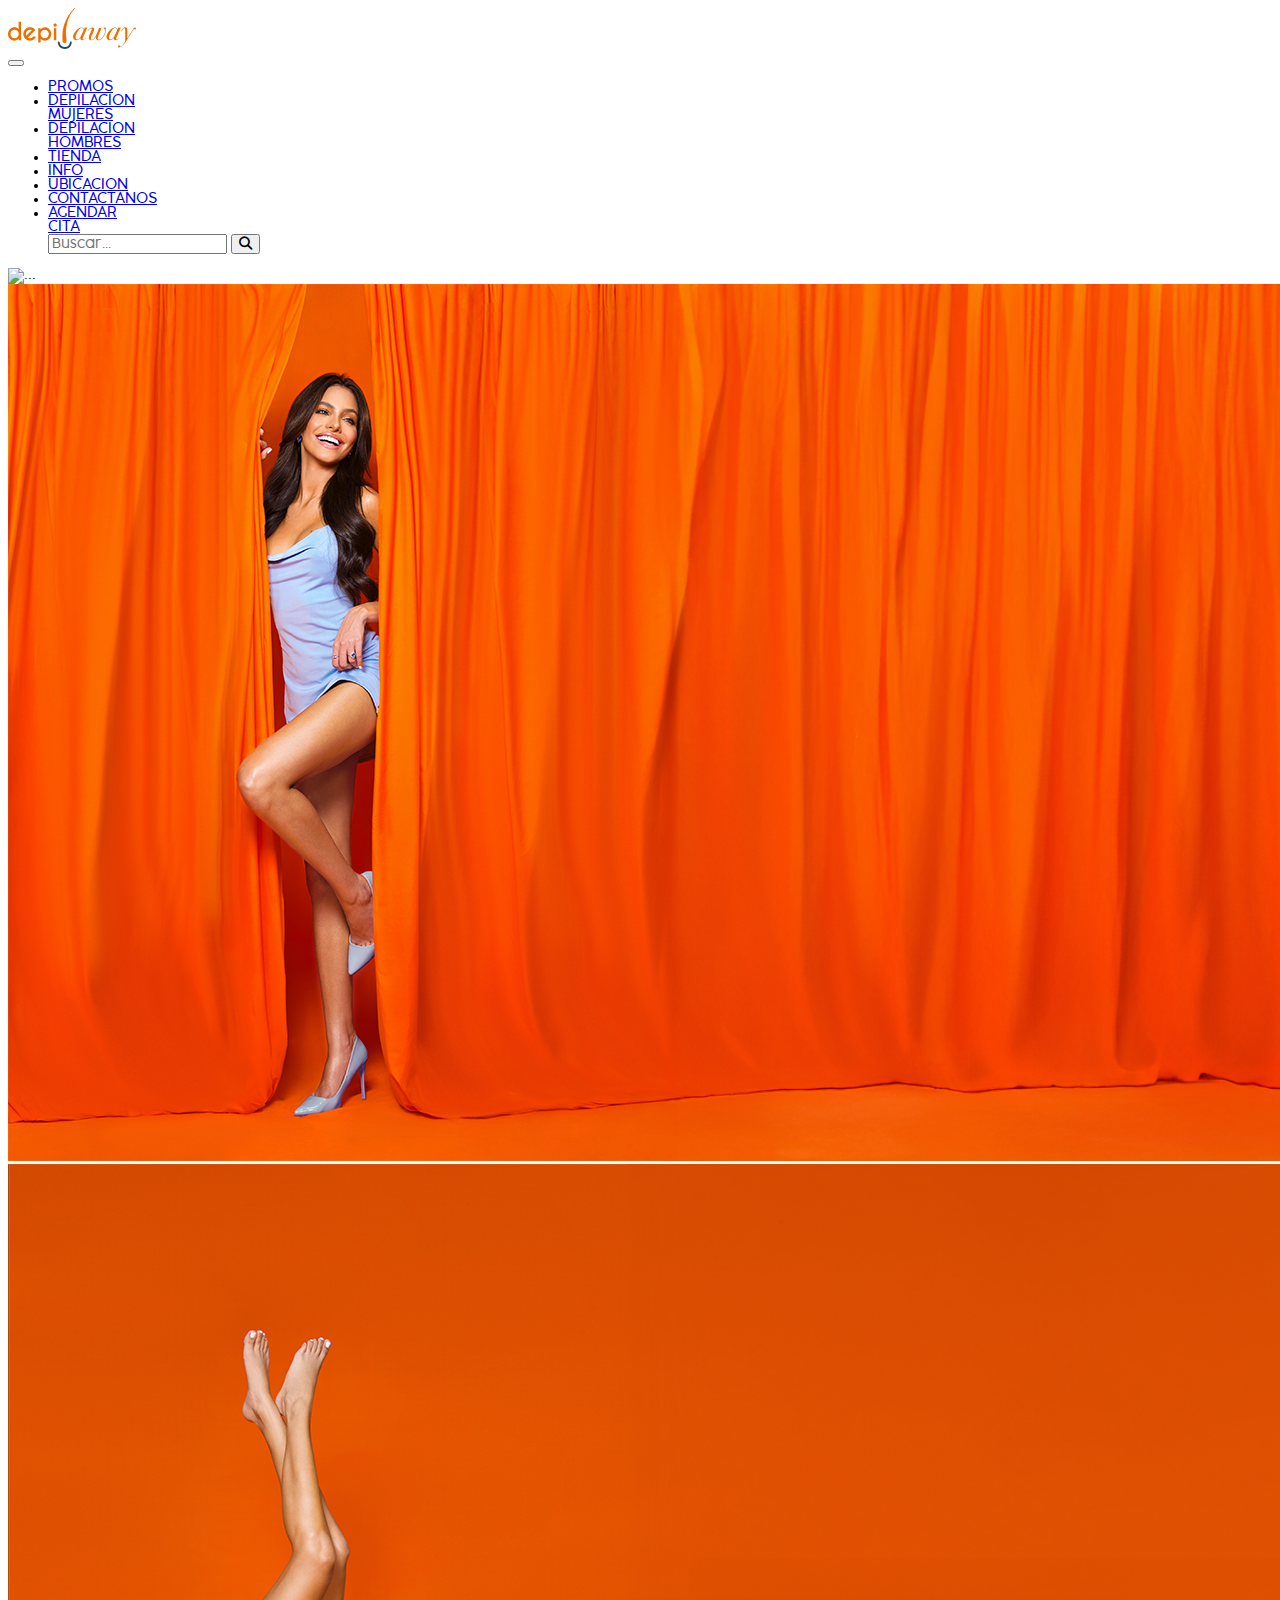
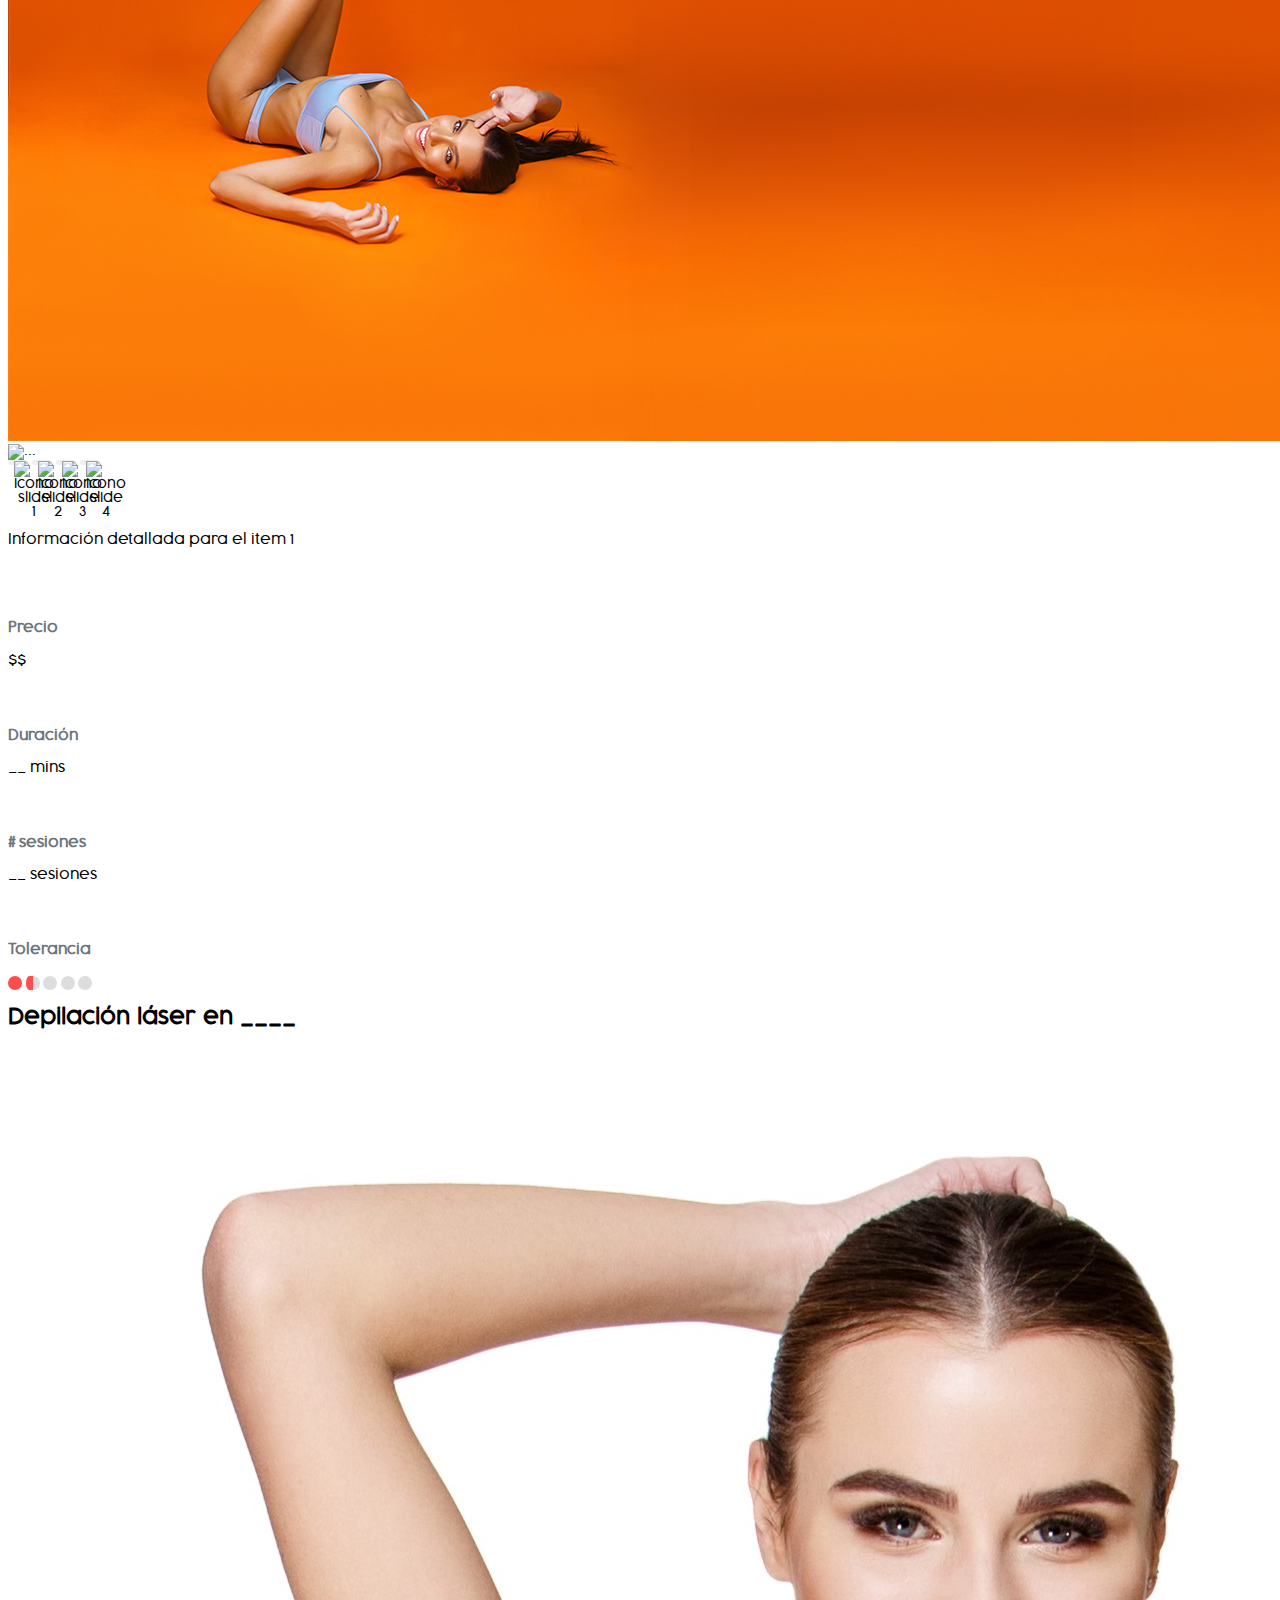
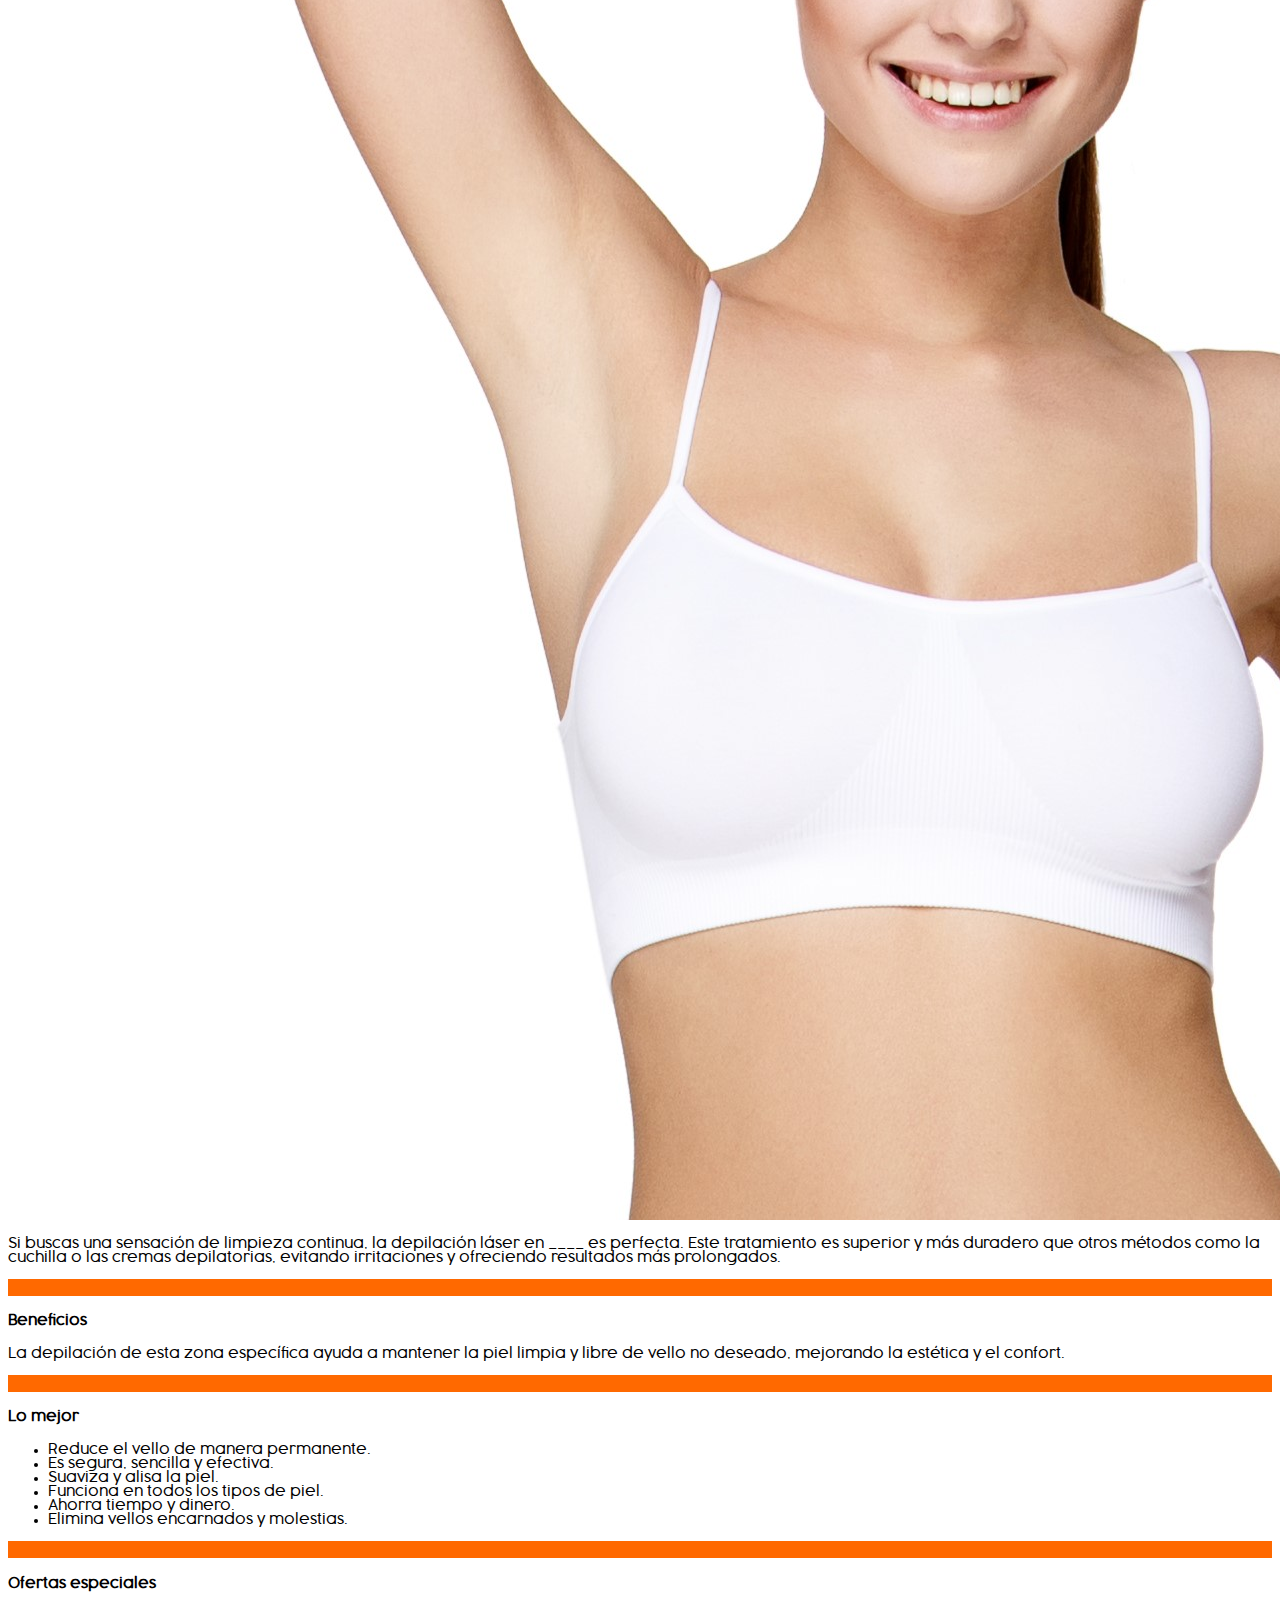
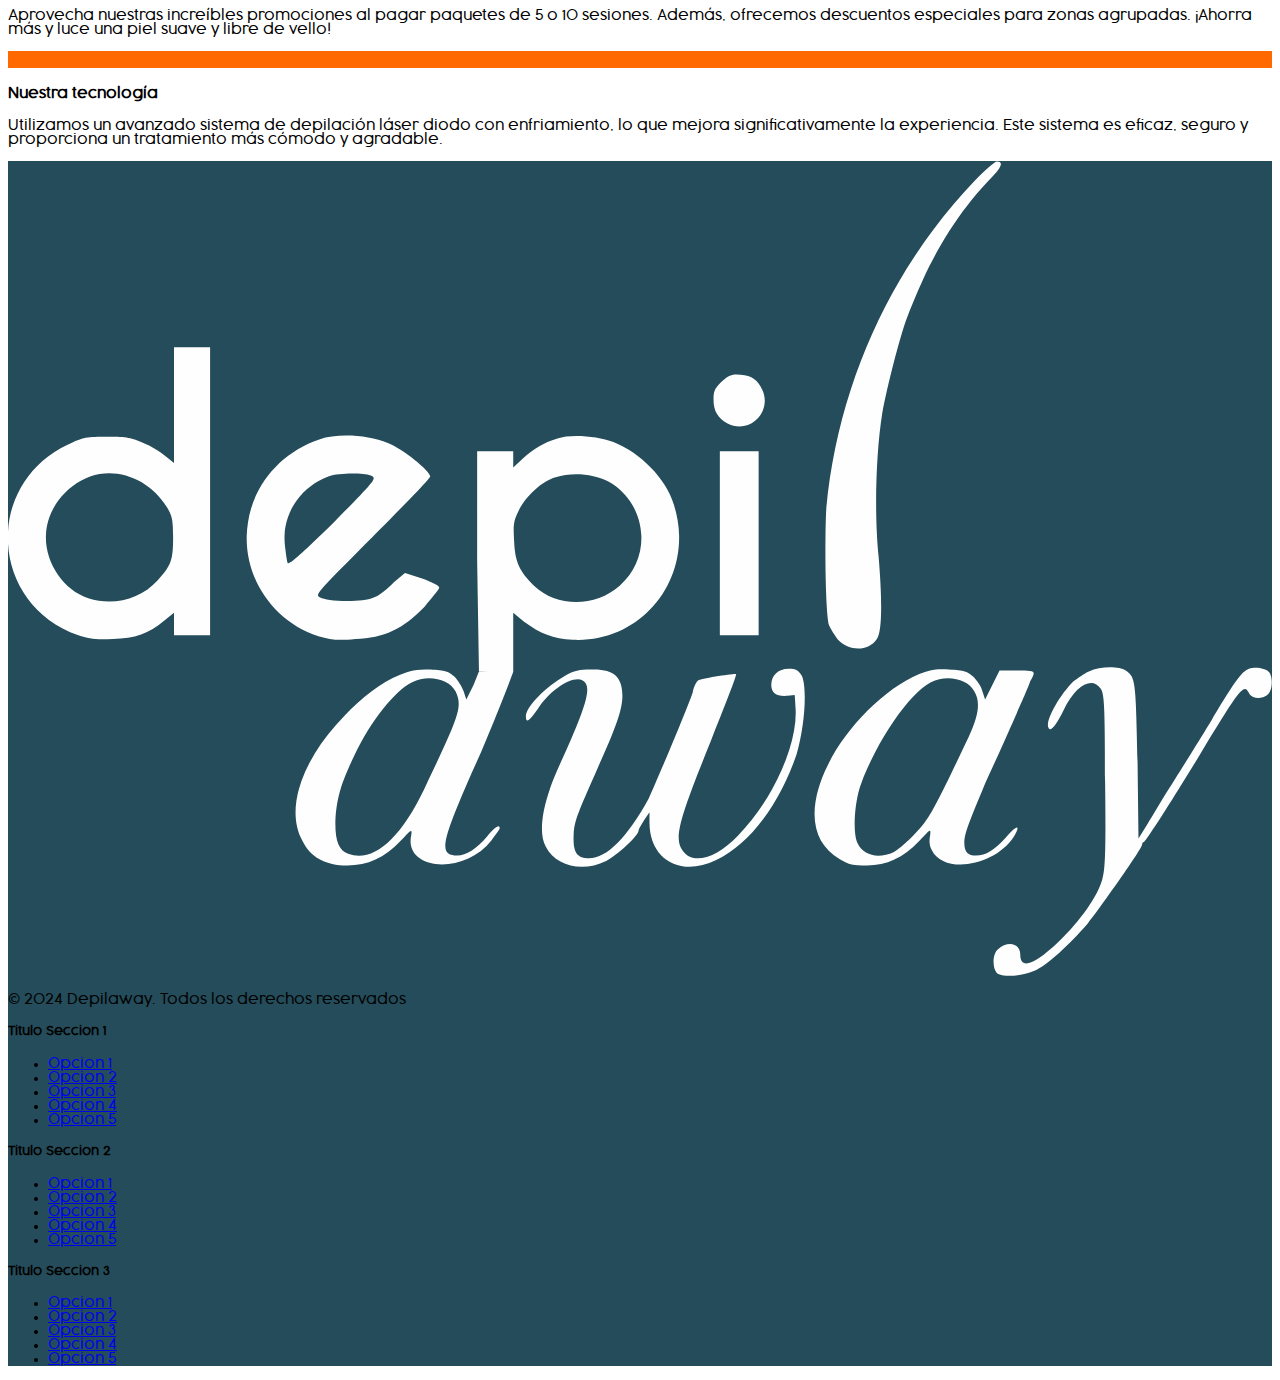
==== depilacion.html @ 0827c540 "rework" ====
<!DOCTYPE html>
<html lang="es">
	<head>
		<meta charset="utf-8" />
		<meta http-equiv="X-UA-Compatible" content="IE=edge" />
		<meta name="viewport" content="width=device-width, initial-scale=1" />
		<title>Depilaway</title>
		<meta name="description" content="Laser diodo de alta potencia" />
		<meta name="author" content="viktormax3" />
		<link rel="icon" href="images/favicon.png" />
		<link href="https://cdn.jsdelivr.net/npm/bootstrap@5.3.0/dist/css/bootstrap.min.css" rel="stylesheet" integrity="sha384-9ndCyUaIbzAi2FUVXJi0CjmCapSmO7SnpJef0486qhLnuZ2cdeRhO02iuK6FUUVM" crossorigin="anonymous" />
		<script src="https://cdn.jsdelivr.net/npm/bootstrap@5.3.0/dist/js/bootstrap.bundle.min.js" integrity="sha384-geWF76RCwLtnZ8qwWowPQNguL3RmwHVBC9FhGdlKrxdiJJigb/j/68SIy3Te4Bkz" crossorigin="anonymous"></script>
		<script src="https://cdn.jsdelivr.net/npm/@popperjs/core@2.11.8/dist/umd/popper.min.js"></script>
		<link rel="stylesheet" href="css/all.css" />
		<link rel="stylesheet" href="css/style.css" />
		<style>
			.extra-info {
				display: none;
			}

			.extra-info.active {
				display: block;
			}

			.icon-square {
				width: 3rem;
				height: 3rem;
				display: flex;
				align-items: center;
				justify-content: center;
				border-radius: 0.5rem;
			}

			.text-muted {
				color: #6c757d;
			}

			.pain-points {
				display: flex;
				gap: 0.25rem;
			}

			.pain-points .point {
				width: 1rem;
				height: 1rem;
				background-color: #ddd;
				border-radius: 50%;
				position: relative;
			}

			.pain-points .point::after {
				content: '';
				position: absolute;
				top: 0;
				left: 0;
				width: 50%;
				height: 100%;
				background-color: #ff4d4d;
				border-top-left-radius: 50%;
				border-bottom-left-radius: 50%;
				display: none;
			}

			.pain-points .point.half::after {
				display: block;
			}

			.pain-points .point.full {
				background-color: #ff4d4d;
			}
		</style>
	</head>
	<body>
		<div class="container-fluid bg-light">
			<div class="row">
				<div class="col-md-12 px-0">
					<nav class="navbar navbar-expand-lg">
						<div class="container-fluid">
							<!--navbar-toggler oculto para centrar el logo -->
							<a class="navbar-toggler" style="visibility:hidden;">
								<span class="navbar-toggler-icon"></span>
								</button>
								<div class="d-flex align-items-center justify-content-center">
									<a class="navbar-brand me-lg-2 me-0" href="#">
										<img src="images/logo2.svg" />
									</a>
								</div>
								<button class="navbar-toggler" type="button" data-bs-toggle="collapse" data-bs-target="#navbarNavDropdown" aria-controls="navbarNavDropdown" aria-expanded="false" aria-label="Toggle navigation">
									<span class="navbar-toggler-icon"></span>
								</button>
								<div class="collapse navbar-collapse justify-content-around" id="navbarNavDropdown">
									<ul class="navbar-nav text-center justify-content-around">
										<li class="nav-item">
											<a class="nav-link" href="#">PROMOS</a>
										</li>
										<li class="nav-item">
											<a class="nav-link" href="#">DEPILACION <br> MUJERES </a>
										</li>
										<li class="nav-item">
											<a class="nav-link" href="#">DEPILACION <br> HOMBRES </a>
										</li>
										<li class="nav-item">
											<a class="nav-link" href="#">TIENDA</a>
										</li>
										<li class="nav-item">
											<a class="nav-link" href="#">INFO</a>
										</li>
										<li class="nav-item">
											<a class="nav-link" href="#">UBICACION</a>
										</li>
										<li class="nav-item">
											<a class="nav-link" href="#">CONTACTANOS</a>
										</li>
										<li class="nav-item">
											<a class="nav-link" href="#">AGENDAR <br>CITA </a>
										</li>
										<form class="py-2 d-none">
											<div class="input-group rounded align-items-center">
												<input type="search" class="form-control border border-end-0 rounded-start" placeholder="Buscar...">
												<button class="btn btn-outline-1505c border border-start-0 rounded-end" type="submit">
													<i class="fas fa-search"></i>
												</button>
											</div>
										</form>
									</ul>
								</div>
						</div>
					</nav>
				</div>
			</div>
			<div class="col-md-12">
				<div class="row justify-content-sm-around justify-content-lg-end">
					<div class="col-md-12 px-0 user-select-none" id="slideshowRes">
						<div id="myCarousel" class="carousel slide carousel-fade">
							<div class="carousel-inner">
								<div class="carousel-item active">
									<img src="images/q.100.png" class="d-block w-100" alt="...">
								</div>
									<div class="carousel-item" class="d-block w-100" alt="...">
										<picture>
											<source srcset="images/1.50.png" media="(max-width: 575px)">
											<source srcset="images/1.75.png" media="(min-width: 576px) and (max-width: 991px)">
											<source srcset="images/1.100.png" media="(min-width: 992px)">
											<img src="images/1.50.png" class="img-fluid w-100" alt="Slideshow 1" draggable="false">
										</picture>
									</div>
								<div class="carousel-item">
									<img src="images/3.100.png" class="d-block w-100" alt="...">
								</div>
								<div class="carousel-item">
									<img src="images/4.100.png" class="d-block w-100" alt="...">
								</div>
								<div class="carousel-indicators depizones">
									<button type="button" data-bs-target="#myCarousel" data-bs-slide-to="0" class="carousel-indicator indicator-1 active">
										<img src="images/pie.svg" alt="Icono slide 1" class="prueba">
									</button>
									<button type="button" data-bs-target="#myCarousel" data-bs-slide-to="1" class="carousel-indicator indicator-2">
										<img src="images/pierna.svg" alt="Icono slide 2" class="prueba">
									</button>
									<button type="button" data-bs-target="#myCarousel" data-bs-slide-to="2" class="carousel-indicator indicator-3">
										<img src="images/pierna.svg" alt="Icono slide 3" class="prueba">
									</button>
									<button type="button" data-bs-target="#myCarousel" data-bs-slide-to="3" class="carousel-indicator indicator-4">
										<img src="images/pierna.svg" alt="Icono slide 4" class="prueba">
									</button>
								</div>
							</div>
						</div>
					</div>
				</div>
			</div>
			<div id="extraInfo1" class="extra-info">
				<!-- Información adicional para el item 1 -->
				<p>Información detallada para el item 1</p>
			</div>
			<div id="extraInfo2" class="extra-info">
				<!-- Información adicional para el item 2 -->
				<p>Información detallada para el item 2</p>
			</div>
			<div id="extraInfo3" class="extra-info">
				<!-- Información adicional para el item 3 -->
				<p>Información detallada para el item 3</p>
			</div>
			<div class="row g-4 py-5 row-cols-1 row-cols-lg-4">
				<div class="col d-flex align-items-start">
					<div class="icon-square bg-body-secondary d-inline-flex align-items-center justify-content-center fs-4 flex-shrink-0 me-3">
						<svg class="bi" width="1em" height="1em">
							<use xlink:href="#price-tag"></use>
						</svg>
					</div>
					<div>
						<h4 class="fs-5 text-muted">Precio</h4>
						<div id="precio">$$</div>
					</div>
				</div>
				<div class="col d-flex align-items-start">
					<div class="icon-square bg-body-secondary d-inline-flex align-items-center justify-content-center fs-4 flex-shrink-0 me-3">
						<svg class="bi" width="1em" height="1em">
							<use xlink:href="#clock"></use>
						</svg>
					</div>
					<div>
						<h4 class="fs-5 text-muted">Duración</h4>
						<div id="duracion">__ mins</div>
					</div>
				</div>
				<div class="col d-flex align-items-start">
					<div class="icon-square bg-body-secondary d-inline-flex align-items-center justify-content-center fs-4 flex-shrink-0 me-3">
						<svg class="bi" width="1em" height="1em">
							<use xlink:href="#sessions"></use>
						</svg>
					</div>
					<div>
						<h4 class="fs-5 text-muted"># sesiones</h4>
						<div id="cantidad-sesiones">__ sesiones</div>
					</div>
				</div>
				<div class="col d-flex align-items-start">
					<div class="icon-square bg-body-secondary d-inline-flex align-items-center justify-content-center fs-4 flex-shrink-0 me-3">
						<svg class="bi" width="1em" height="1em">
							<use xlink:href="#pain-level"></use>
						</svg>
					</div>
					<div>
						<h4 class="fs-5 text-muted">Tolerancia</h4>
						<div class="pain-points">
							<span class="point"></span>
							<span class="point"></span>
							<span class="point"></span>
							<span class="point"></span>
							<span class="point"></span>
						</div>
					</div>
				</div>
			</div>
			<div class="container px-4 py-5">
				<h2 class="pb-2 border-bottom">Depilación láser en ____</h2>
				<div class="row row-cols-1 row-cols-md-2 align-items-md-center g-5 py-5">
					<!-- Imagen y recomendación -->
					<div class="col d-flex flex-column align-items-start gap-2">
						<img src="Axilas.jpg" alt="Zona a depilar" class="img-fluid mb-3">
						<p class="text-body-secondary">Si buscas una sensación de limpieza continua, la depilación láser en ____ es perfecta. Este tratamiento es superior y más duradero que otros métodos como la cuchilla o las cremas depilatorias, evitando irritaciones y ofreciendo resultados más prolongados.</p>
					</div>
					<!-- Beneficios alineados en vertical -->
					<div class="col d-flex flex-column align-items-start gap-4">
						<div class="row row-cols-1 g-4">
							<!-- Beneficios de la depilación (nombre de la zona) -->
							<div class="col d-flex flex-column gap-2">
								<div class="feature-icon-small d-inline-flex align-items-center justify-content-center bg-1505c bg-gradient fs-4 rounded-3">
									<svg class="bi" width="1em" height="1em">
										<use xlink:href="#collection"></use>
									</svg>
								</div>
								<h4 class="fw-semibold mb-0 text-body-emphasis">Beneficios</h4>
								<p class="text-body-secondary">La depilación de esta zona específica ayuda a mantener la piel limpia y libre de vello no deseado, mejorando la estética y el confort.</p>
							</div>
							<!-- Lo mejor de la depilación láser -->
							<div class="col d-flex flex-column gap-2">
								<div class="feature-icon-small d-inline-flex align-items-center justify-content-center bg-1505c bg-gradient fs-4 rounded-3">
									<svg class="bi" width="1em" height="1em">
										<use xlink:href="#gear-fill"></use>
									</svg>
								</div>
								<h4 class="fw-semibold mb-0 text-body-emphasis">Lo mejor</h4>
								<ul class="text-body-secondary">
									<li>Reduce el vello de manera permanente.</li>
									<li>Es segura, sencilla y efectiva.</li>
									<li>Suaviza y alisa la piel.</li>
									<li>Funciona en todos los tipos de piel.</li>
									<li>Ahorra tiempo y dinero.</li>
									<li>Elimina vellos encarnados y molestias.</li>
								</ul>
							</div>
						</div>
					</div>
				</div>
				<div class="col-12">
					<div class="row row-cols-1 row-cols-sm-2 g-4">
						<!-- Ofertas especiales -->
						<div class="col d-flex flex-column gap-2">
							<div class="feature-icon-small d-inline-flex align-items-center justify-content-center bg-1505c bg-gradient fs-4 rounded-3">
								<svg class="bi" width="1em" height="1em">
									<use xlink:href="#speedometer"></use>
								</svg>
							</div>
							<h4 class="fw-semibold mb-0 text-body-emphasis">Ofertas especiales</h4>
							<p class="text-body-secondary">Aprovecha nuestras increíbles promociones al pagar paquetes de 5 o 10 sesiones. Además, ofrecemos descuentos especiales para zonas agrupadas. ¡Ahorra más y luce una piel suave y libre de vello!</p>
						</div>
						<!-- Nuestra tecnología -->
						<div class="col d-flex flex-column gap-2">
							<div class="feature-icon-small d-inline-flex align-items-center justify-content-center bg-1505c bg-gradient fs-4 rounded-3">
								<svg class="bi" width="1em" height="1em">
									<use xlink:href="#gear-fill"></use>
								</svg>
							</div>
							<h4 class="fw-semibold mb-0 text-body-emphasis">Nuestra tecnología</h4>
							<p class="text-body-secondary">Utilizamos un avanzado sistema de depilación láser diodo con enfriamiento, lo que mejora significativamente la experiencia. Este sistema es eficaz, seguro y proporciona un tratamiento más cómodo y agradable.</p>
						</div>
					</div>
				</div>
			</div>
			<div class="row p-5 mt-5 text-light text-center bg-7477c justify-content-evenly">
				<div class="col mb-3">
					<a href="#" class="d-flex align-items-center mb-3">
						<img src="images/logo3.svg" width="100%" />
					</a>
					<p class="text-light"> © 2024 Depilaway. Todos los derechos reservados </p>
				</div>
				<div class="col mb-3"></div>
				<div class="col mb-3">
					<h5>Titulo Seccion 1</h5>
					<ul class="nav flex-column">
						<li class="nav-item mb-2">
							<a href="#" class="nav-link p-0 text-light">Opcion 1</a>
						</li>
						<li class="nav-item mb-2">
							<a href="#" class="nav-link p-0 text-light">Opcion 2</a>
						</li>
						<li class="nav-item mb-2">
							<a href="#" class="nav-link p-0 text-light">Opcion 3</a>
						</li>
						<li class="nav-item mb-2">
							<a href="#" class="nav-link p-0 text-light">Opcion 4</a>
						</li>
						<li class="nav-item mb-2">
							<a href="#" class="nav-link p-0 text-light">Opcion 5</a>
						</li>
					</ul>
				</div>
				<div class="col mb-3">
					<h5>Titulo Seccion 2</h5>
					<ul class="nav flex-column">
						<li class="nav-item mb-2">
							<a href="#" class="nav-link p-0 text-light">Opcion 1</a>
						</li>
						<li class="nav-item mb-2">
							<a href="#" class="nav-link p-0 text-light">Opcion 2</a>
						</li>
						<li class="nav-item mb-2">
							<a href="#" class="nav-link p-0 text-light">Opcion 3</a>
						</li>
						<li class="nav-item mb-2">
							<a href="#" class="nav-link p-0 text-light">Opcion 4</a>
						</li>
						<li class="nav-item mb-2">
							<a href="#" class="nav-link p-0 text-light">Opcion 5</a>
						</li>
					</ul>
				</div>
				<div class="col mb-3">
					<h5>Titulo Seccion 3</h5>
					<ul class="nav flex-column">
						<li class="nav-item mb-2">
							<a href="#" class="nav-link p-0 text-light">Opcion 1</a>
						</li>
						<li class="nav-item mb-2">
							<a href="#" class="nav-link p-0 text-light">Opcion 2</a>
						</li>
						<li class="nav-item mb-2">
							<a href="#" class="nav-link p-0 text-light">Opcion 3</a>
						</li>
						<li class="nav-item mb-2">
							<a href="#" class="nav-link p-0 text-light">Opcion 4</a>
						</li>
						<li class="nav-item mb-2">
							<a href="#" class="nav-link p-0 text-light">Opcion 5</a>
						</li>
					</ul>
				</div>
			</div>
			<script src="js/carouselGen.js"></script>
			<link rel="stylesheet" href="css/Carousel.css" />
			<script>
				document.addEventListener('DOMContentLoaded', (event) => {
					var extraInfos = document.querySelectorAll('.extra-info');
					var carousel = document.getElementById('myCarousel');

					function showInfo(index) {
						extraInfos.forEach((info, idx) => {
							info.classList.toggle('active', idx === index);
						});
					}
					carousel.addEventListener('slide.bs.carousel', function(e) {
						var idx = Array.prototype.indexOf.call(e.target.getElementsByClassName('carousel-item'), e.relatedTarget);
						showInfo(idx);
					});
					// Mostrar la información del primer item al cargar la página
					showInfo(0);
				});

				function setPainLevel(level) {
					const points = document.querySelectorAll('.pain-points .point');
					points.forEach((point, index) => {
						point.classList.remove('half', 'full');
						if (index < Math.floor(level / 2)) {
							point.classList.add('full');
						} else if (index < Math.floor(level / 2) + 1 && level % 2 !== 0) {
							point.classList.add('half');
						}
					});
				}
				// Ejemplo de uso:
				setPainLevel(3); // Llena 3 puntos completos y 1 punto a la mitad (3.5 en una escala de 1-5).
			</script>
	</body>
</html>
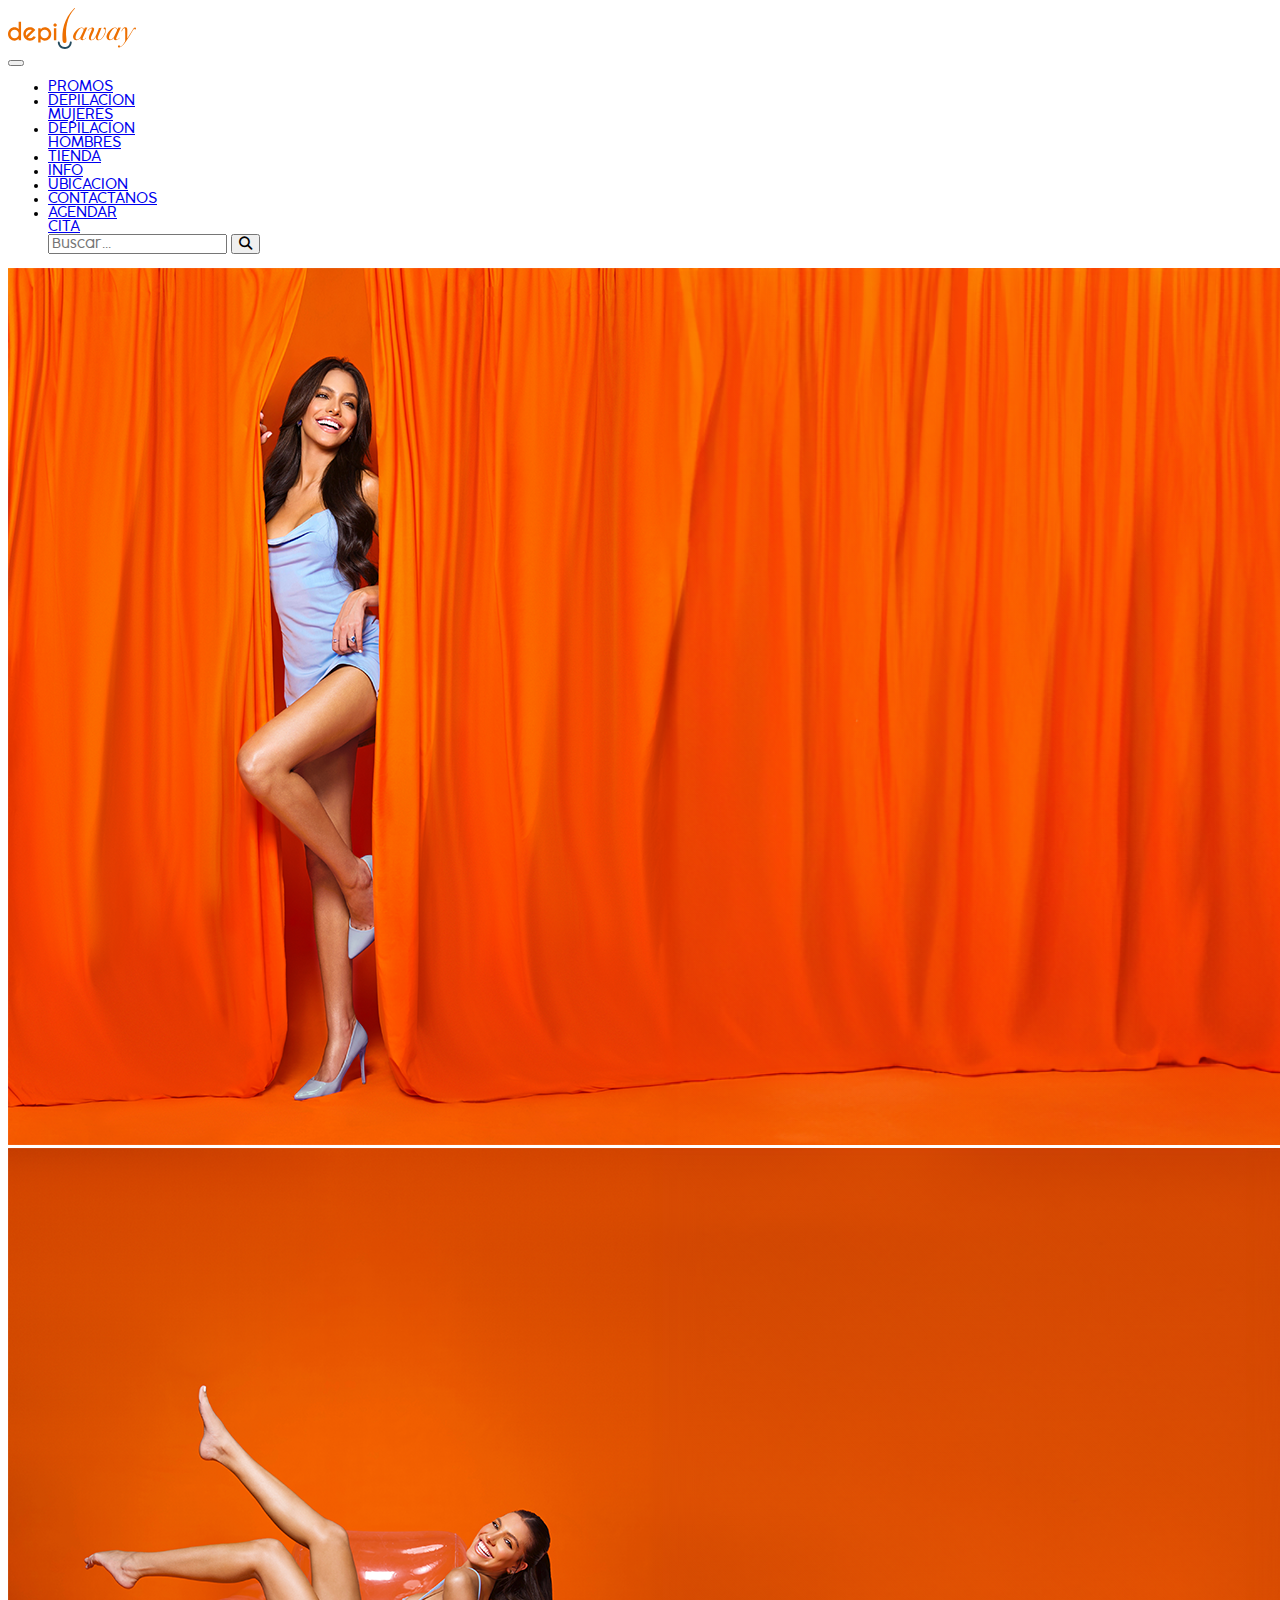
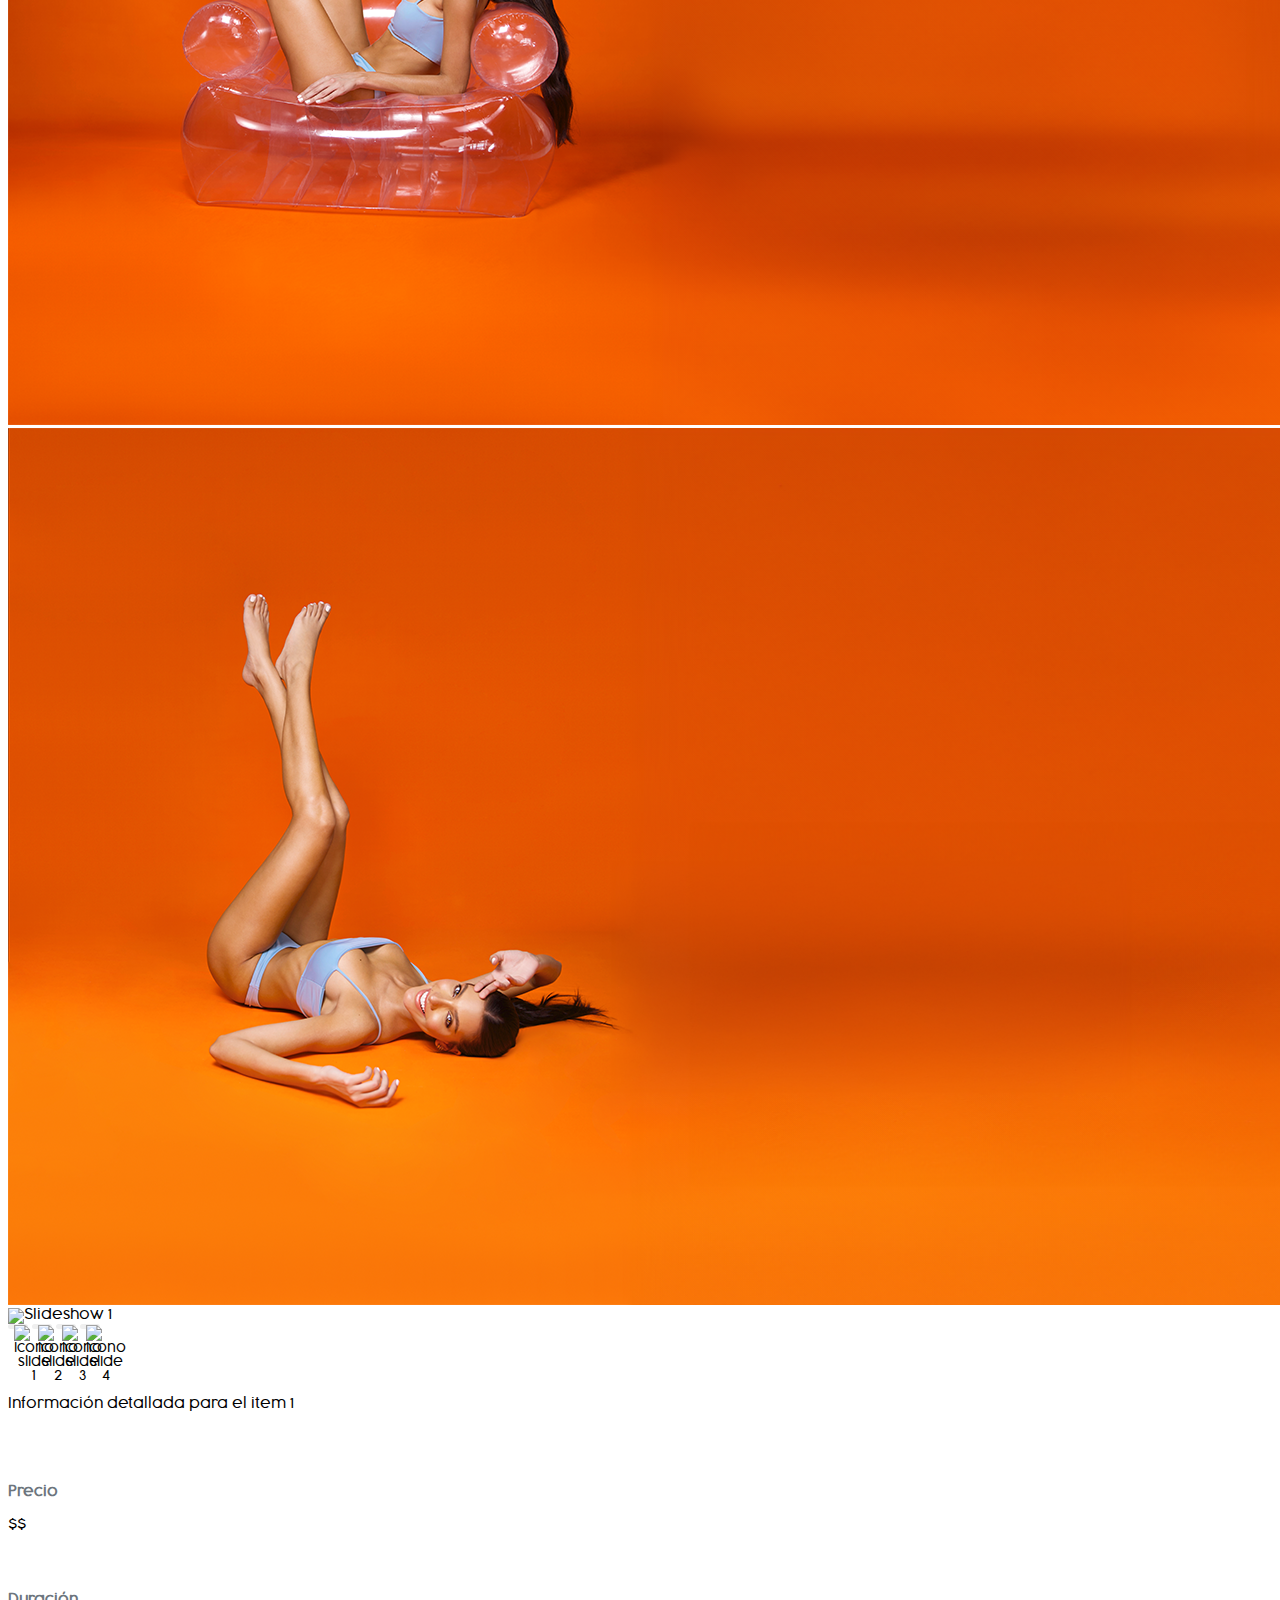
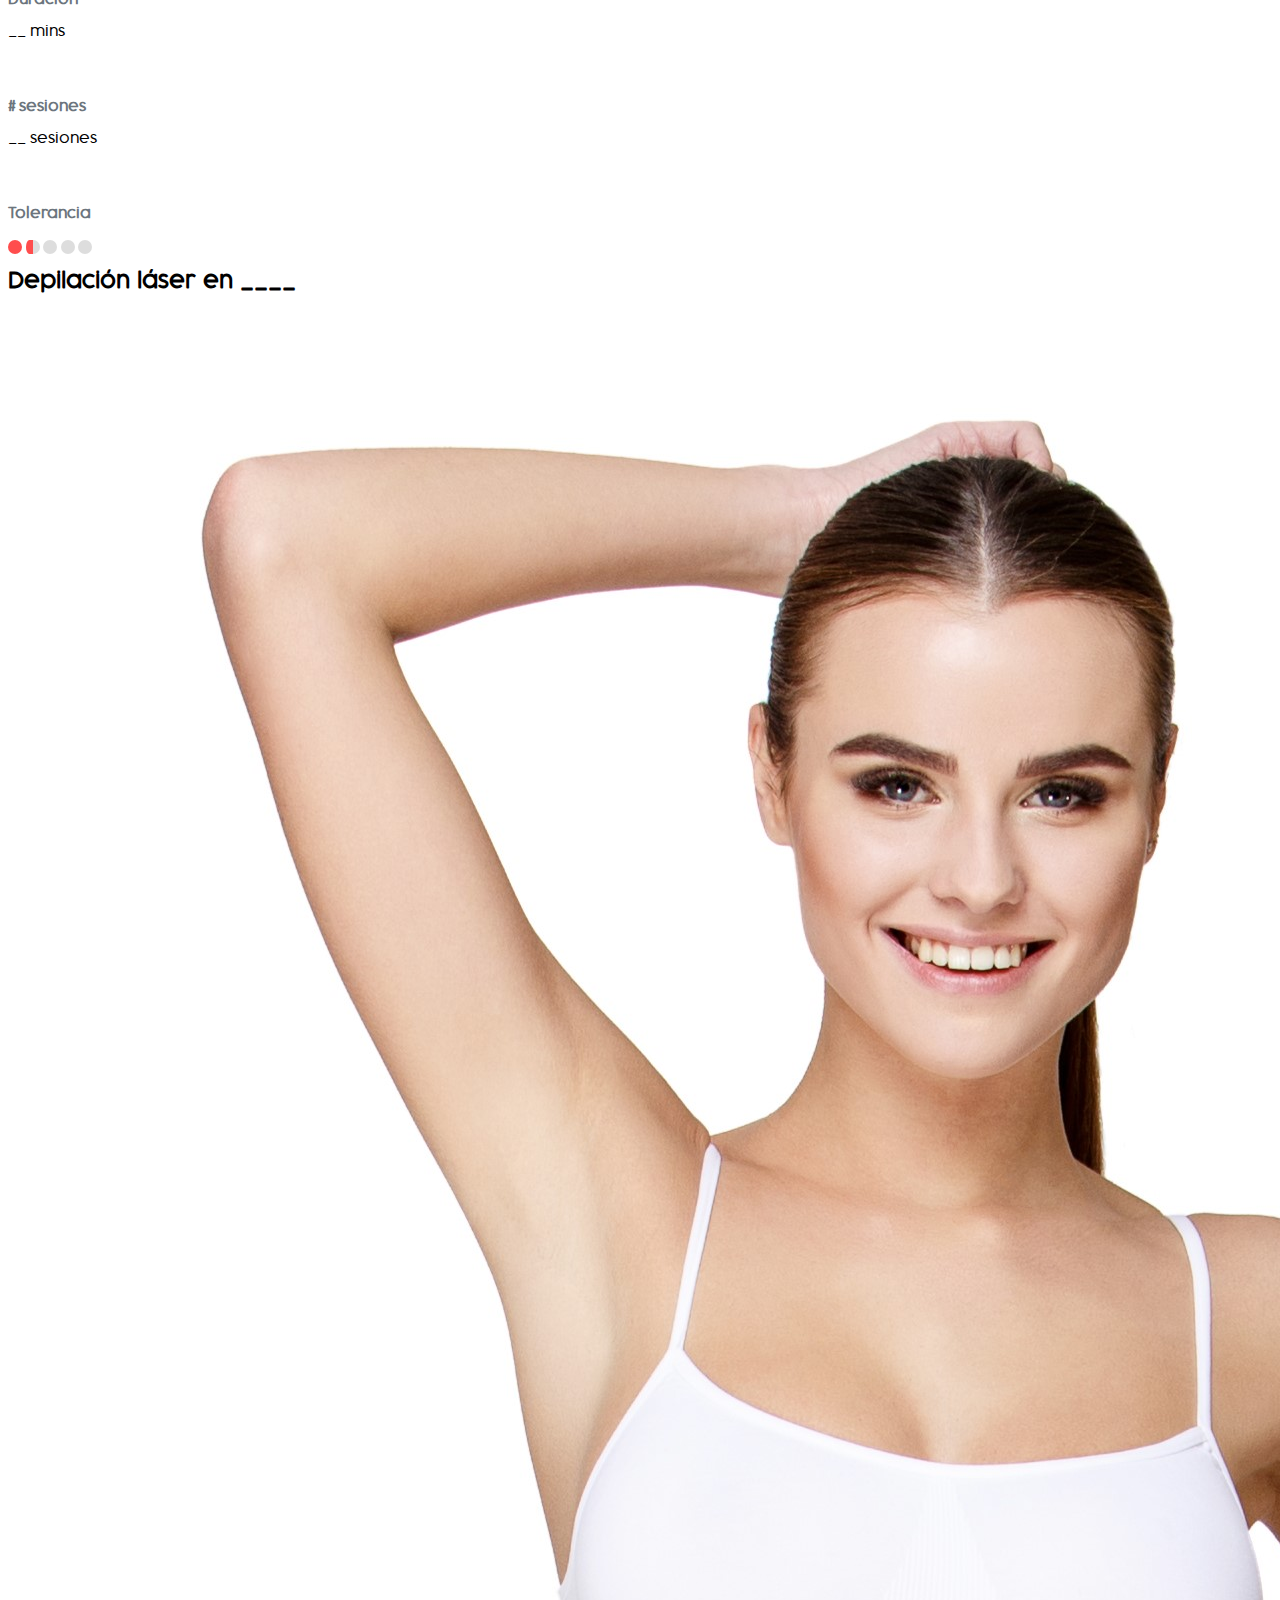
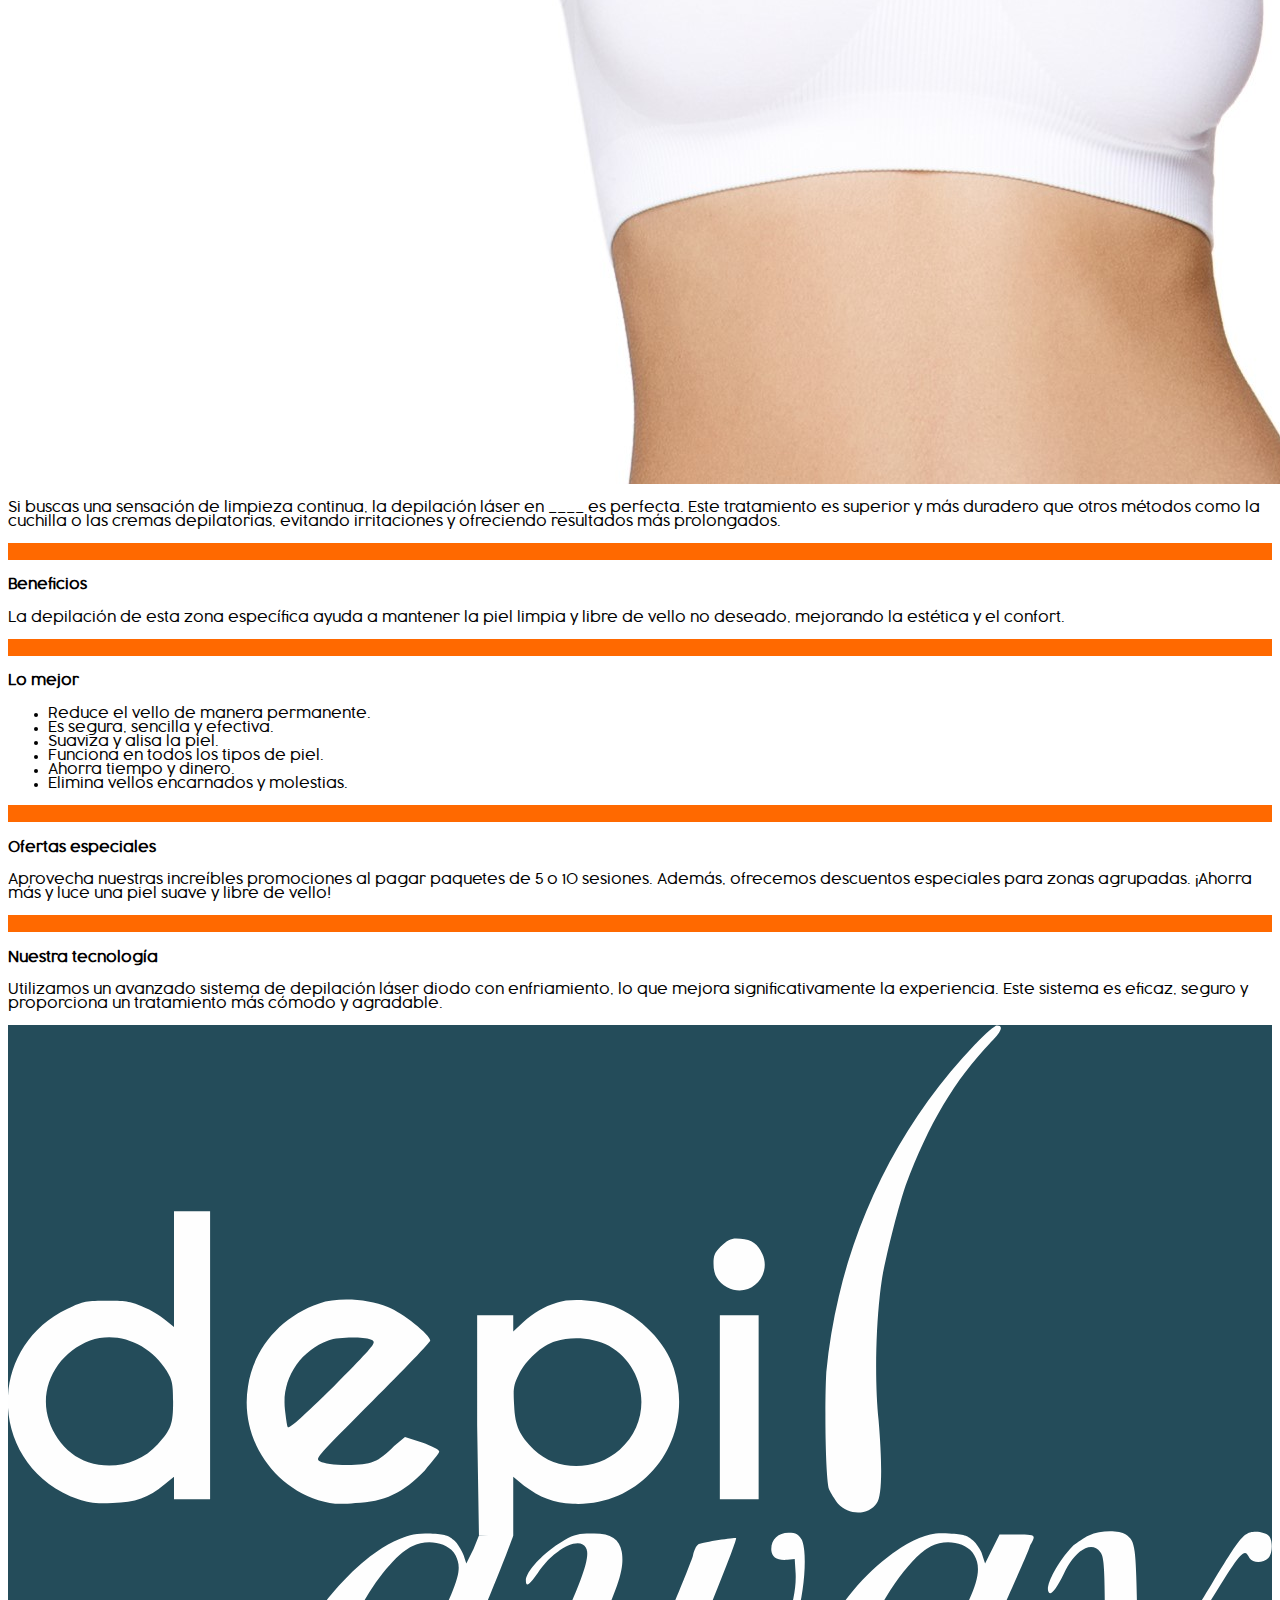
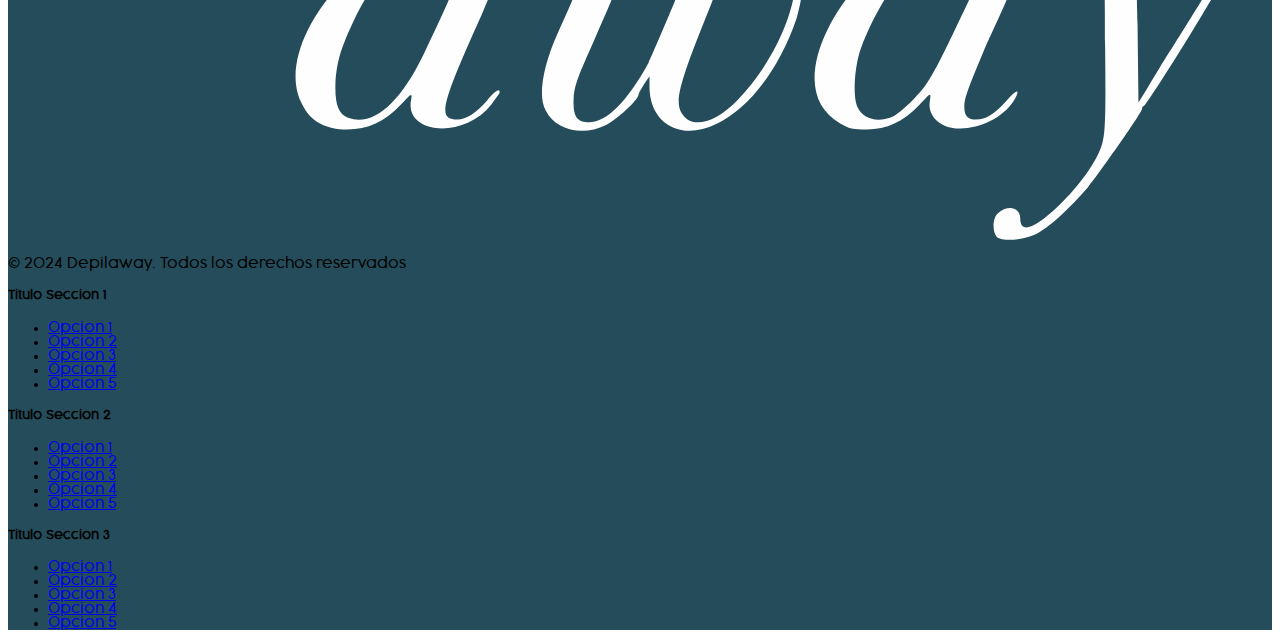
==== commit ebfc0fab: "rework" ====
--- a/depilacion.html
+++ b/depilacion.html
@@ -133,23 +133,38 @@
 					<div class="col-md-12 px-0 user-select-none" id="slideshowRes">
 						<div id="myCarousel" class="carousel slide carousel-fade">
 							<div class="carousel-inner">
-								<div class="carousel-item active">
-									<img src="images/q.100.png" class="d-block w-100" alt="...">
+								<div class="carousel-item active" class="d-block w-100" alt="...">
+									<picture>
+										<source srcset="images/1.50.png" media="(max-width: 575px)">
+										<source srcset="images/1.75.png" media="(min-width: 576px) and (max-width: 991px)">
+										<source srcset="images/1.100.png" media="(min-width: 992px)">
+										<img src="images/1.50.png" class="img-fluid w-100" alt="Slideshow 1" draggable="false">
+									</picture>
 								</div>
 									<div class="carousel-item" class="d-block w-100" alt="...">
 										<picture>
-											<source srcset="images/1.50.png" media="(max-width: 575px)">
-											<source srcset="images/1.75.png" media="(min-width: 576px) and (max-width: 991px)">
-											<source srcset="images/1.100.png" media="(min-width: 992px)">
-											<img src="images/1.50.png" class="img-fluid w-100" alt="Slideshow 1" draggable="false">
+											<source srcset="images/2.50.png" media="(max-width: 575px)">
+											<source srcset="images/2.75.png" media="(min-width: 576px) and (max-width: 991px)">
+											<source srcset="images/2.100.png" media="(min-width: 992px)">
+											<img src="images/2.50.png" class="img-fluid w-100" alt="Slideshow 1" draggable="false">
 										</picture>
 									</div>
-								<div class="carousel-item">
-									<img src="images/3.100.png" class="d-block w-100" alt="...">
-								</div>
-								<div class="carousel-item">
-									<img src="images/4.100.png" class="d-block w-100" alt="...">
-								</div>
+									<div class="carousel-item" class="d-block w-100" alt="...">
+										<picture>
+											<source srcset="images/3.50.png" media="(max-width: 575px)">
+											<source srcset="images/3.75.png" media="(min-width: 576px) and (max-width: 991px)">
+											<source srcset="images/3.100.png" media="(min-width: 992px)">
+											<img src="images/3.50.png" class="img-fluid w-100" alt="Slideshow 1" draggable="false">
+										</picture>
+									</div>
+									<div class="carousel-item" class="d-block w-100" alt="...">
+										<picture>
+											<source srcset="images/4.50.png" media="(max-width: 575px)">
+											<source srcset="images/4.75.png" media="(min-width: 576px) and (max-width: 991px)">
+											<source srcset="images/4.100.png" media="(min-width: 992px)">
+											<img src="images/4.50.png" class="img-fluid w-100" alt="Slideshow 1" draggable="false">
+										</picture>
+									</div>
 								<div class="carousel-indicators depizones">
 									<button type="button" data-bs-target="#myCarousel" data-bs-slide-to="0" class="carousel-indicator indicator-1 active">
 										<img src="images/pie.svg" alt="Icono slide 1" class="prueba">
